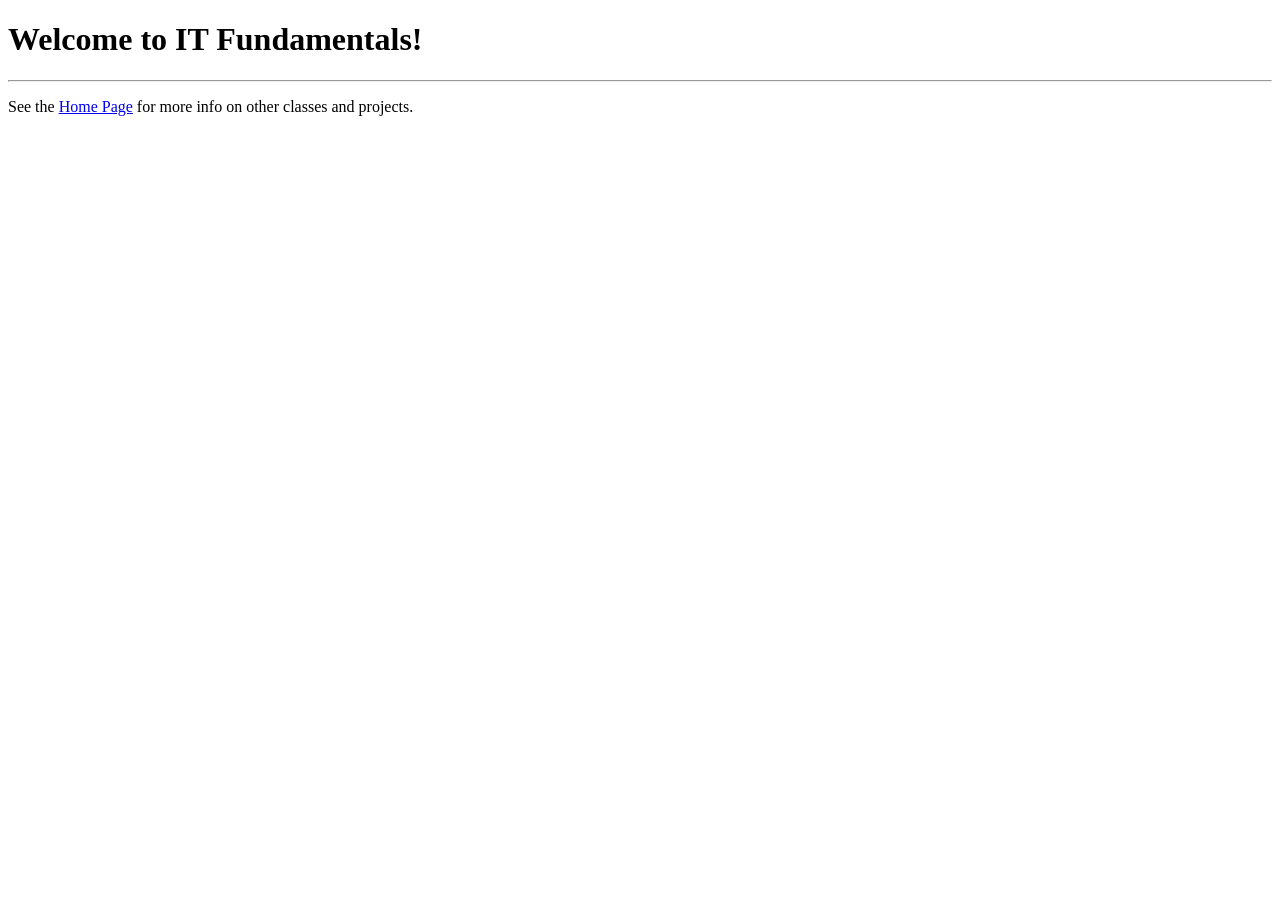
==== pages/it_fundamentals.html @ ee433e35 "Add IT Fundamentals page and update School Journal with class schedules" ====
<!DOCTYPE html>
<html lang="en">
    <head>
        <meta charset="utf-8">
        <link rel="stylesheet" href="../styles/it_fundamentals-styles.css">
        <title>IT Fundamentals</title>
    </head>
    <body>
        <h1>Welcome to IT Fundamentals!</h1>
        <hr>
        <p>See the <a href="../index.html" class="nav-button">Home Page</a> for more info on other classes and projects.</p>
    </body>
</html>
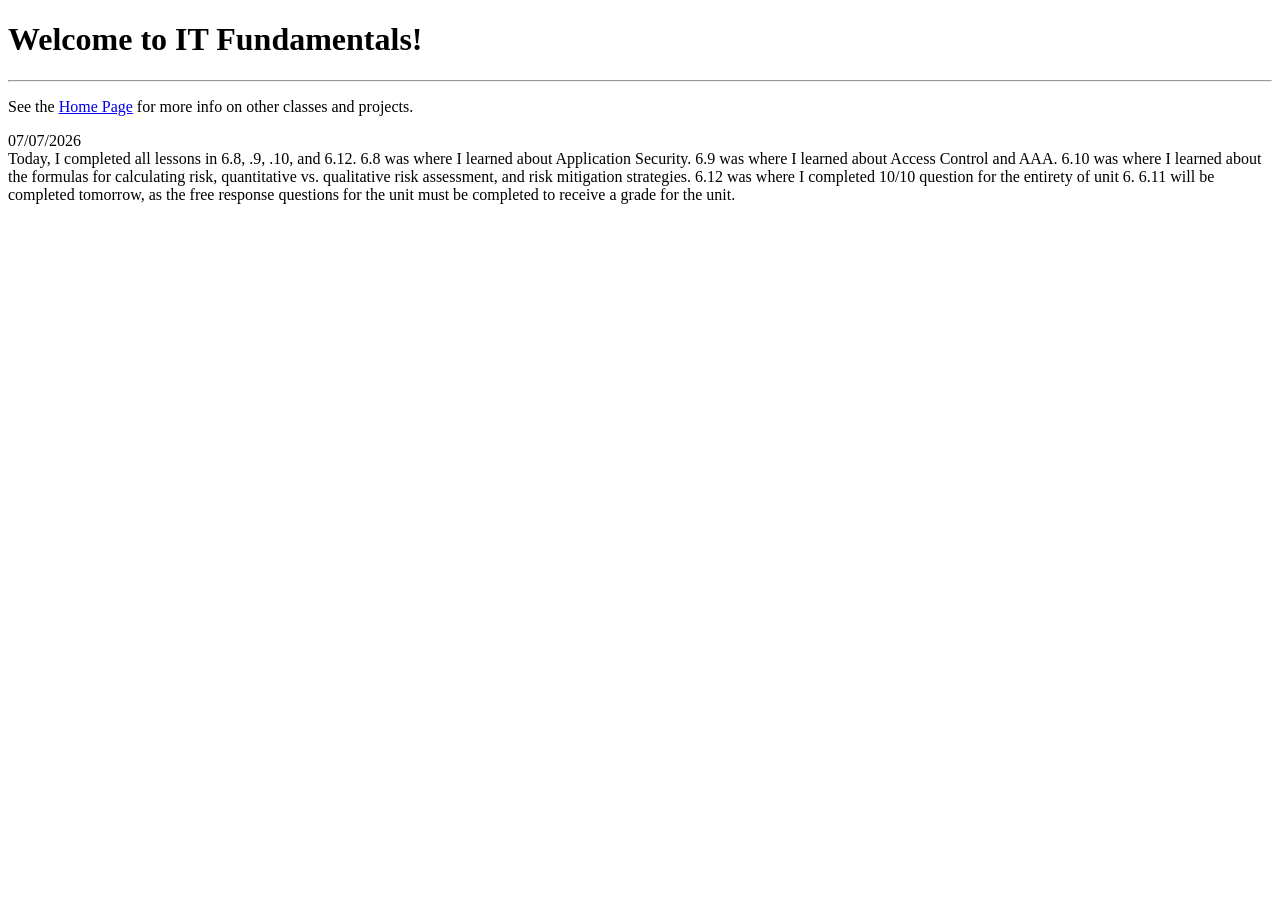
==== commit f7a76aa7: "Add content to IT Fundamentals page detailing completed lessons" ====
--- a/pages/it_fundamentals.html
+++ b/pages/it_fundamentals.html
@@ -9,5 +9,14 @@
         <h1>Welcome to IT Fundamentals!</h1>
         <hr>
         <p>See the <a href="../index.html" class="nav-button">Home Page</a> for more info on other classes and projects.</p>
+        <main>
+            <p>07/07/2026<br>Today, I completed all lessons in 6.8, .9, .10, and 6.12. 6.8 was where I 
+                learned about Application Security. 6.9 was where I learned about Access Control and AAA. 6.10 was where I 
+                learned about the formulas for calculating risk,  quantitative vs. qualitative risk assessment, 
+                and risk mitigation strategies. 6.12 was where I completed 10/10 question for the entirety 
+                of unit 6. 6.11 will be completed tomorrow, as the free response questions for the unit 
+                must be completed to receive a grade for the unit.
+            </p>
+        </main>
     </body>
 </html>
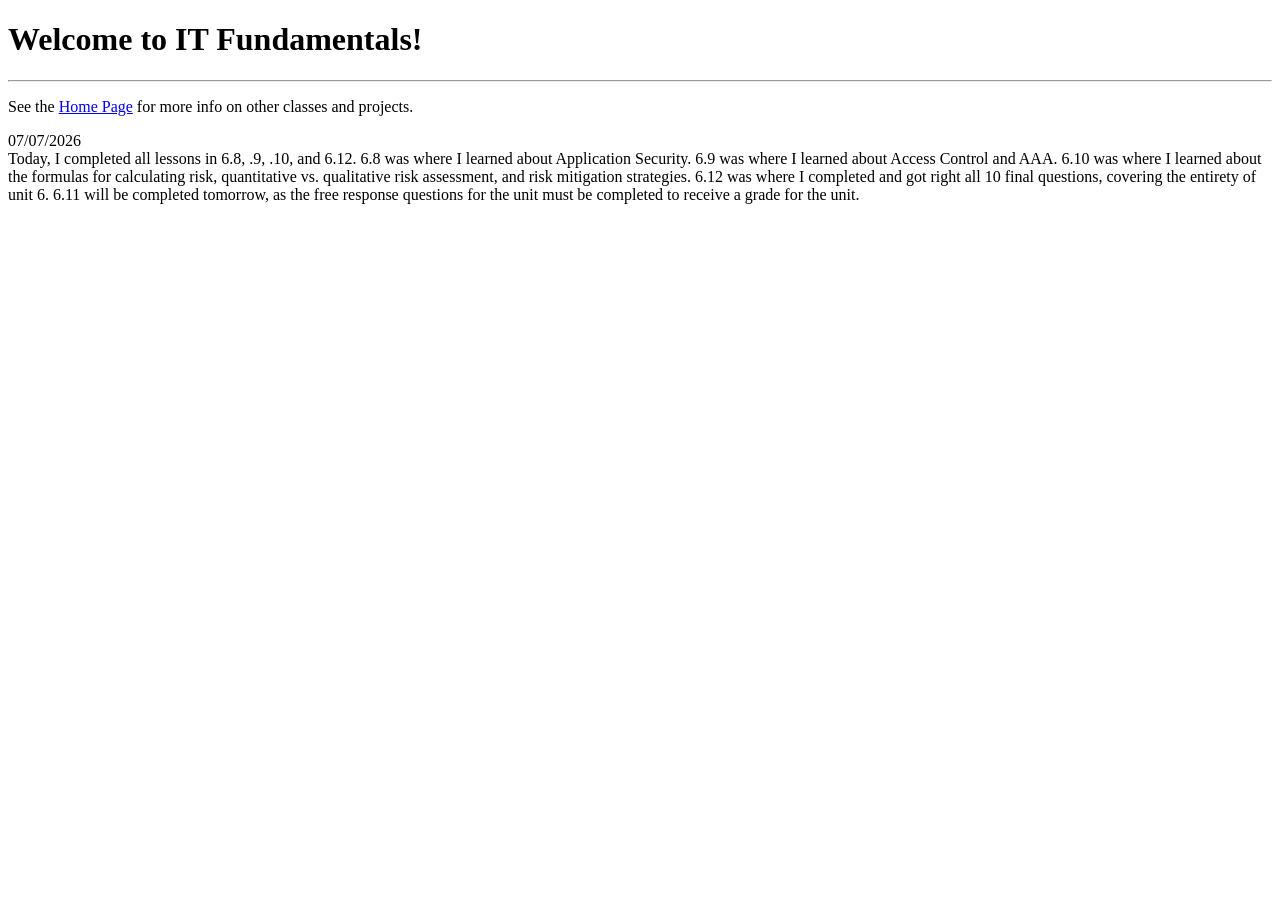
==== commit f11f4287: "Update IT Fundamentals page to clarify completion of final questions in unit 6" ====
--- a/pages/it_fundamentals.html
+++ b/pages/it_fundamentals.html
@@ -13,7 +13,7 @@
             <p>07/07/2026<br>Today, I completed all lessons in 6.8, .9, .10, and 6.12. 6.8 was where I 
                 learned about Application Security. 6.9 was where I learned about Access Control and AAA. 6.10 was where I 
                 learned about the formulas for calculating risk,  quantitative vs. qualitative risk assessment, 
-                and risk mitigation strategies. 6.12 was where I completed 10/10 question for the entirety 
+                and risk mitigation strategies. 6.12 was where I completed and got right all 10 final questions, covering the entirety 
                 of unit 6. 6.11 will be completed tomorrow, as the free response questions for the unit 
                 must be completed to receive a grade for the unit.
             </p>
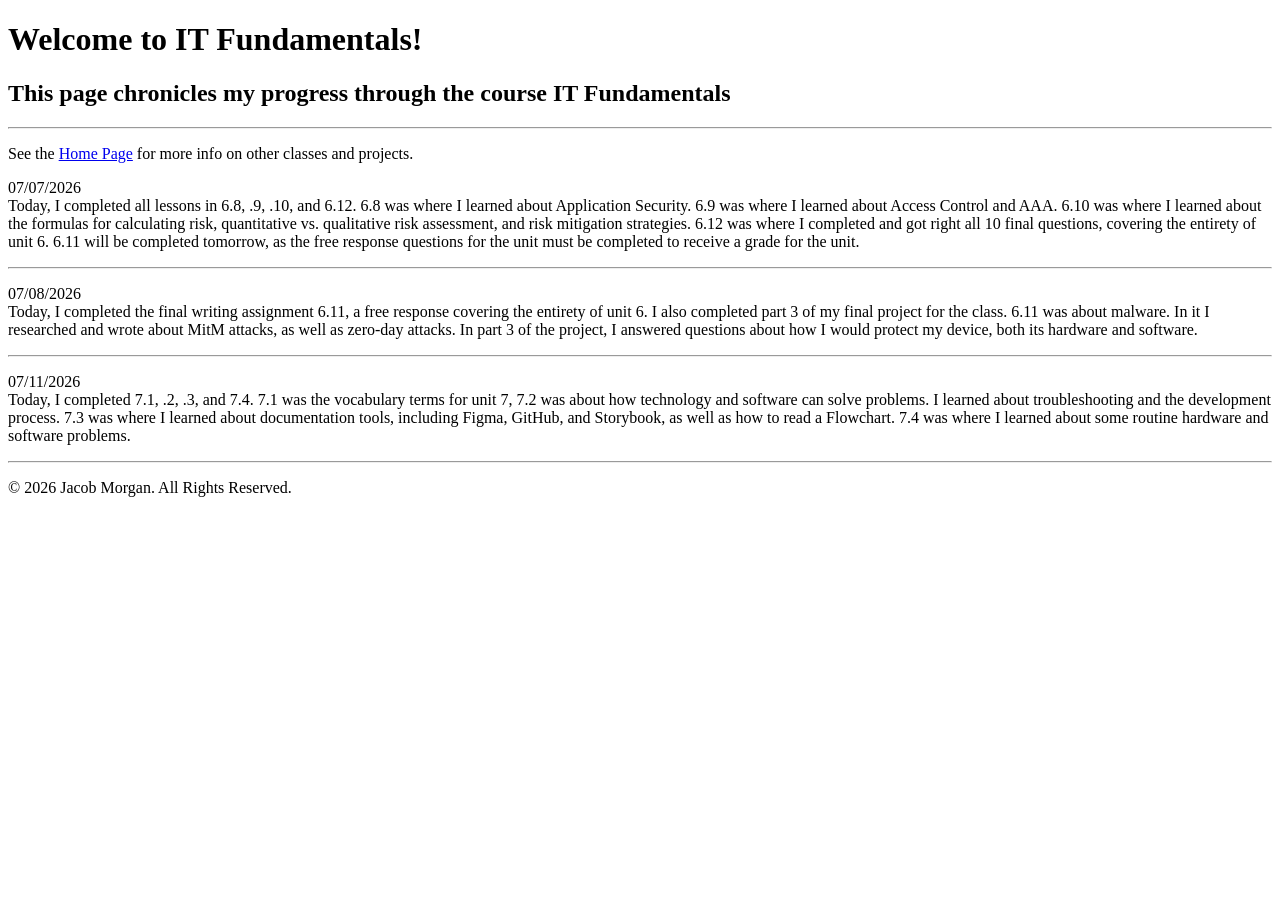
==== commit 9a467231: "Update footers across multiple pages to display the current year dynamically" ====
--- a/pages/it_fundamentals.html
+++ b/pages/it_fundamentals.html
@@ -6,7 +6,11 @@
         <title>IT Fundamentals</title>
     </head>
     <body>
-        <h1>Welcome to IT Fundamentals!</h1>
+        <header>
+            <h1>Welcome to IT Fundamentals!</h1>
+            <h2>This page chronicles my progress through the course IT Fundamentals</h2>
+        </header>
+        
         <hr>
         <p>See the <a href="../index.html" class="nav-button">Home Page</a> for more info on other classes and projects.</p>
         <main>
@@ -17,6 +21,29 @@
                 of unit 6. 6.11 will be completed tomorrow, as the free response questions for the unit 
                 must be completed to receive a grade for the unit.
             </p>
+            <hr>
+            <p>07/08/2026<br>Today, I completed the final writing assignment 6.11, a free response covering the entirety of unit 6. I also 
+                completed part 3 of my final project for the class. 6.11 was about malware. In it I researched and wrote about MitM attacks, as well as zero-day
+                attacks. In part 3 of the project, I answered questions about how I would protect my device, both its hardware and software.
+            </p>
+            <hr>
+            <p>07/11/2026<br>Today, I completed 7.1, .2, .3, and 7.4. 7.1 was the vocabulary terms for unit 7, 7.2 was about 
+                how technology and software can solve problems. I learned about troubleshooting and the development process. 7.3 was where I learned about 
+                documentation tools, including Figma, GitHub, and Storybook, as well as how to read a Flowchart. 7.4 was where I learned about some routine 
+                hardware and software problems.
+            </p>
+            <hr>
         </main>
+        <footer>
+            <!--&#169; is the copyright symbol, &#8212; is the em dash.-->
+            <p>&#169; 2026 <span id="year"></span> Jacob Morgan. All Rights Reserved.</p>
+
+            <script>
+                let currentYear = new Date().getFullYear();
+                if (currentYear > 2026) {
+                    document.getElementById("year").textContent =  "&#8212;" + currentYear;
+                }
+            </script>
+        </footer>
     </body>
 </html>
